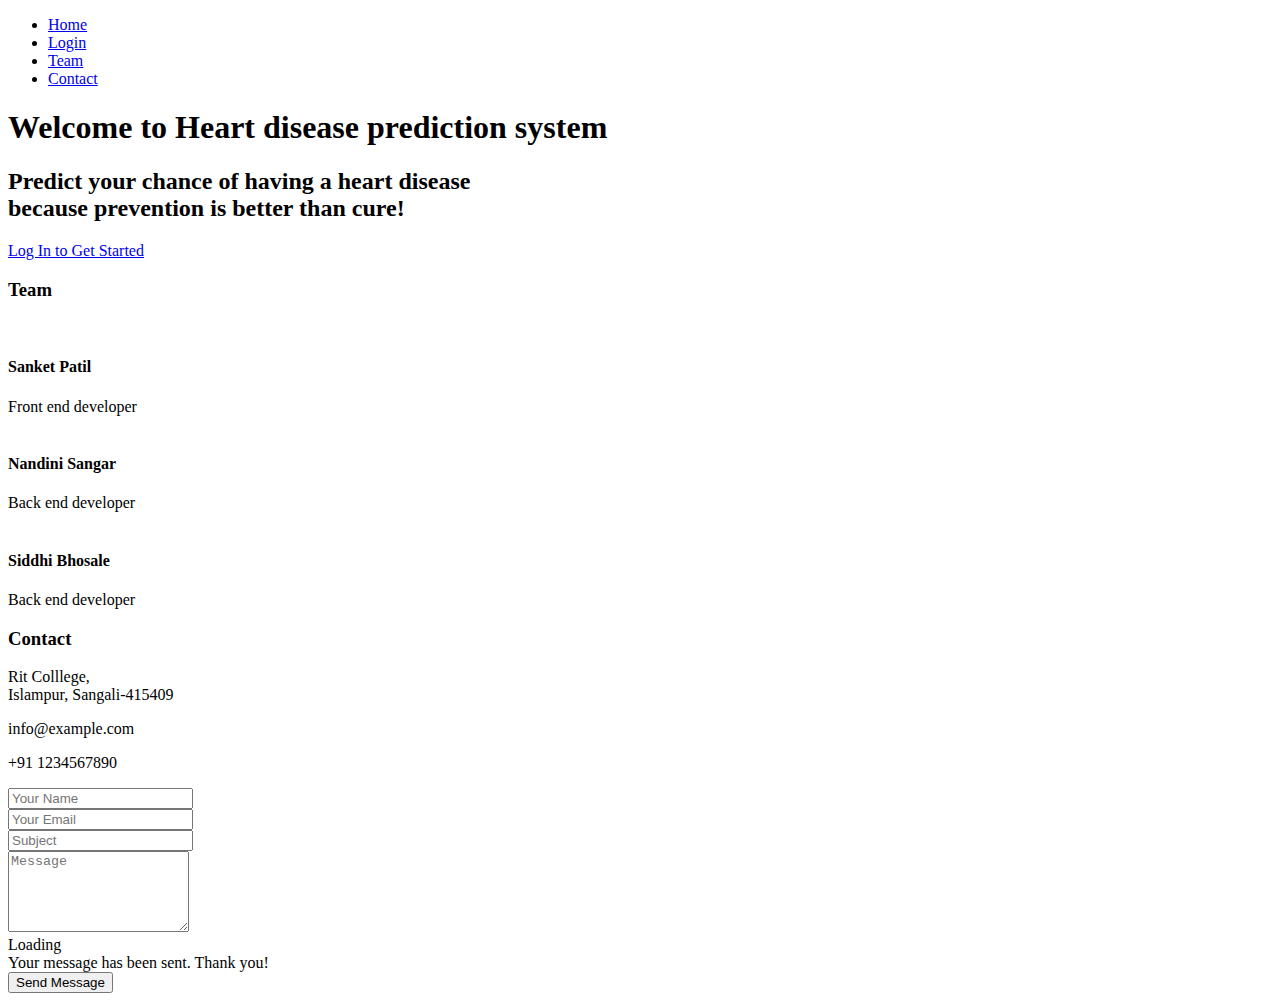
==== home.html @ 2039ea1e "Update home.html" ====
<!DOCTYPE html>
<html>
<head>
    <meta charset='utf-8'>
    <meta http-equiv='X-UA-Compatible' content='IE=edge'>
    <title>Heart Disease Prediction</title>
    <meta name='viewport' content='width=device-width, initial-scale=1'>
    <link rel='stylesheet' type='text/css' media='screen' href='main.css'>
  
    <!-- CSS only -->
<link href="https://cdn.jsdelivr.net/npm/bootstrap@5.2.1/dist/css/bootstrap.min.css" rel="stylesheet" integrity="sha384-iYQeCzEYFbKjA/T2uDLTpkwGzCiq6soy8tYaI1GyVh/UjpbCx/TYkiZhlZB6+fzT" crossorigin="anonymous">
<!-- JavaScript Bundle with Popper -->
<link href="assets/vendor/aos/aos.css" rel="stylesheet">
<link href="assets/vendor/bootstrap/css/bootstrap.min.css" rel="stylesheet">
<link href="assets/vendor/bootstrap-icons/bootstrap-icons.css" rel="stylesheet">
<link href="assets/vendor/boxicons/css/boxicons.min.css" rel="stylesheet">
<link href="assets/vendor/glightbox/css/glightbox.min.css" rel="stylesheet">
<link href="assets/vendor/swiper/swiper-bundle.min.css" rel="stylesheet">

<!-- Template Main CSS File -->
<link href="assets/css/style.css" rel="stylesheet">
<script src="https://cdn.jsdelivr.net/npm/bootstrap@5.2.1/dist/js/bootstrap.bundle.min.js" integrity="sha384-u1OknCvxWvY5kfmNBILK2hRnQC3Pr17a+RTT6rIHI7NnikvbZlHgTPOOmMi466C8" crossorigin="anonymous"></script>
    <!-- <script src='main.js'></script> -->
    <script src="assets/vendor/purecounter/purecounter_vanilla.js"></script>
  <script src="assets/vendor/aos/aos.js"></script>
  <script src="assets/vendor/bootstrap/js/bootstrap.bundle.min.js"></script>
  <script src="assets/vendor/glightbox/js/glightbox.min.js"></script>
  <script src="assets/vendor/isotope-layout/isotope.pkgd.min.js"></script>
  <script src="assets/vendor/swiper/swiper-bundle.min.js"></script>
  <script src="assets/vendor/php-email-form/validate.js"></script>

  <!-- Template Main JS File -->
  <script src="assets/js/main.js"></script>
</head>
<body>
 
  <!-- ======= Header ======= -->
  <header id="header" class="fixed-top d-flex align-items-center header-transparent">
    <div class="container d-flex justify-content-between align-items-center">

      <div id="logo">
        <a href="index.html"></a>
        <!-- Uncomment below if you prefer to use a text logo -->
        <!--<h1><a href="index.html">Regna</a></h1>-->
      </div>

      <nav id="navbar" class="navbar">
        <ul>
          <li><a class="nav-link scrollto active" href="./home.html">Home</a></li>
          <li><a class="nav-link scrollto" href="./project/index.html">Login</a></li>
          <li><a class="nav-link scrollto" href="#team">Team</a></li>
          <li><a class="nav-link scrollto" href="#contact">Contact</a></li>
        </ul>
        <i class="bi bi-list mobile-nav-toggle"></i>
      </nav><!-- .navbar -->
    </div>
  </header><!-- End Header -->

  <!-- ======= Hero Section ======= -->
  <section id="hero">
    <div class="hero-container" data-aos="zoom-in" data-aos-delay="100">
      <h1>Welcome to Heart disease prediction system</h1>
      <h2>Predict your chance of having a heart disease</br> because prevention is better than cure!</h2>
      <a href="./project/index.html" class="btn-get-started">Log In to Get Started</a>
    </div>
  </section><!-- End Hero Section -->

   <!-- ======= Team Section ======= -->
   <section id="team">
    <div class="container" data-aos="fade-up">
      <div class="section-header">
        <h3 class="section-title">Team</h3>
        <!-- <p class="section-description">Sed ut perspiciatis unde omnis iste natus error sit voluptatem accusantium doloremque</p> -->
      </div>
      <div class="row">
        <div class="col-lg-4 col-md-6">
          <div class="member" data-aos="fade-up" data-aos-delay="100">
            <div class="pic"><img src="assets/img/team-1.jpg" alt=""></div>
            <h4>Sanket Patil</h4>
            <span>Front end developer</span>
            <div class="social">
              
              <a href="https://instagram.com/sanket9591"><i class="bi bi-instagram"></i></a>
              <a href=""><i class="bi bi-linkedin"></i></a>
            </div>
          </div>
        </div>

        <div class="col-lg-4 col-md-6">
          <div class="member" data-aos="fade-up" data-aos-delay="200">
            <div class="pic"><img src="assets/img/team-2.jpg" alt=""></div>
            <h4>Nandini Sangar</h4>
            <span>Back end developer</span>
            <div class="social">
              <a href=""><i class="bi bi-twitter"></i></a>
              <a href=""><i class="bi bi-facebook"></i></a>
              <a href=""><i class="bi bi-instagram"></i></a>
              <a href=""><i class="bi bi-linkedin"></i></a>
            </div>
          </div>
        </div>

        <div class="col-lg-4 col-md-6">
          <div class="member" data-aos="fade-up" data-aos-delay="300">
            <div class="pic"><img src="assets/img/team-3.jpg" alt=""></div>
            <h4>Siddhi Bhosale</h4>
            <span>Back end developer</span>
            <div class="social">
              <a href=""><i class="bi bi-twitter"></i></a>
              <a href=""><i class="bi bi-facebook"></i></a>
              <a href=""><i class="bi bi-instagram"></i></a>
              <a href=""><i class="bi bi-linkedin"></i></a>
            </div>
          </div>
        </div>

        

    </div>
  </section>
  <!-- End Team Section -->

   <!-- ======= Contact Section ======= -->
   <section id="contact">
    <div class="container">
      <div class="section-header">
        <h3 class="section-title">Contact</h3>
        <!-- <p class="section-description">Sed ut perspiciatis unde omnis iste natus error sit voluptatem accusantium doloremque</p> -->
      </div>
    </div>

   

    <div class="container mt-5">
      <div class="row justify-content-center">

        <div class="col-lg-3 col-md-4">

          <div class="info">
            <div>
              <i class="bi bi-geo-alt"></i>
              <p>Rit Colllege,<br>Islampur, Sangali-415409</p>
            </div>

            <div>
              <i class="bi bi-envelope"></i>
              <p>info@example.com</p>
            </div>

            <div>
              <i class="bi bi-phone"></i>
              <p>+91 1234567890</p>
            </div>
          </div>

          <div class="social-links">
            <a href="#" class="instagram"><i class="bi bi-instagram"></i></a>
            <a href="#" class="linkedin"><i class="bi bi-linkedin"></i></a>
          </div>

        </div>

        <div class="col-lg-5 col-md-8">
          <div class="form">
            <form action="forms/contact.php" method="post" role="form" class="php-email-form">
              <div class="form-group">
                <input type="text" name="name" class="form-control" id="name" placeholder="Your Name" required>
              </div>
              <div class="form-group mt-3">
                <input type="email" class="form-control" name="email" id="email" placeholder="Your Email" required>
              </div>
              <div class="form-group mt-3">
                <input type="text" class="form-control" name="subject" id="subject" placeholder="Subject" required>
              </div>
              <div class="form-group mt-3">
                <textarea class="form-control" name="message" rows="5" placeholder="Message" required></textarea>
              </div>
              <div class="my-3">
                <div class="loading">Loading</div>
                <div class="error-message"></div>
                <div class="sent-message">Your message has been sent. Thank you!</div>
              </div>
              <div class="text-center"><button type="submit">Send Message</button></div>
            </form>
          </div>
        </div>

      </div>

    </div>
  </section><!-- End Contact Section -->
   
</body>
</html>
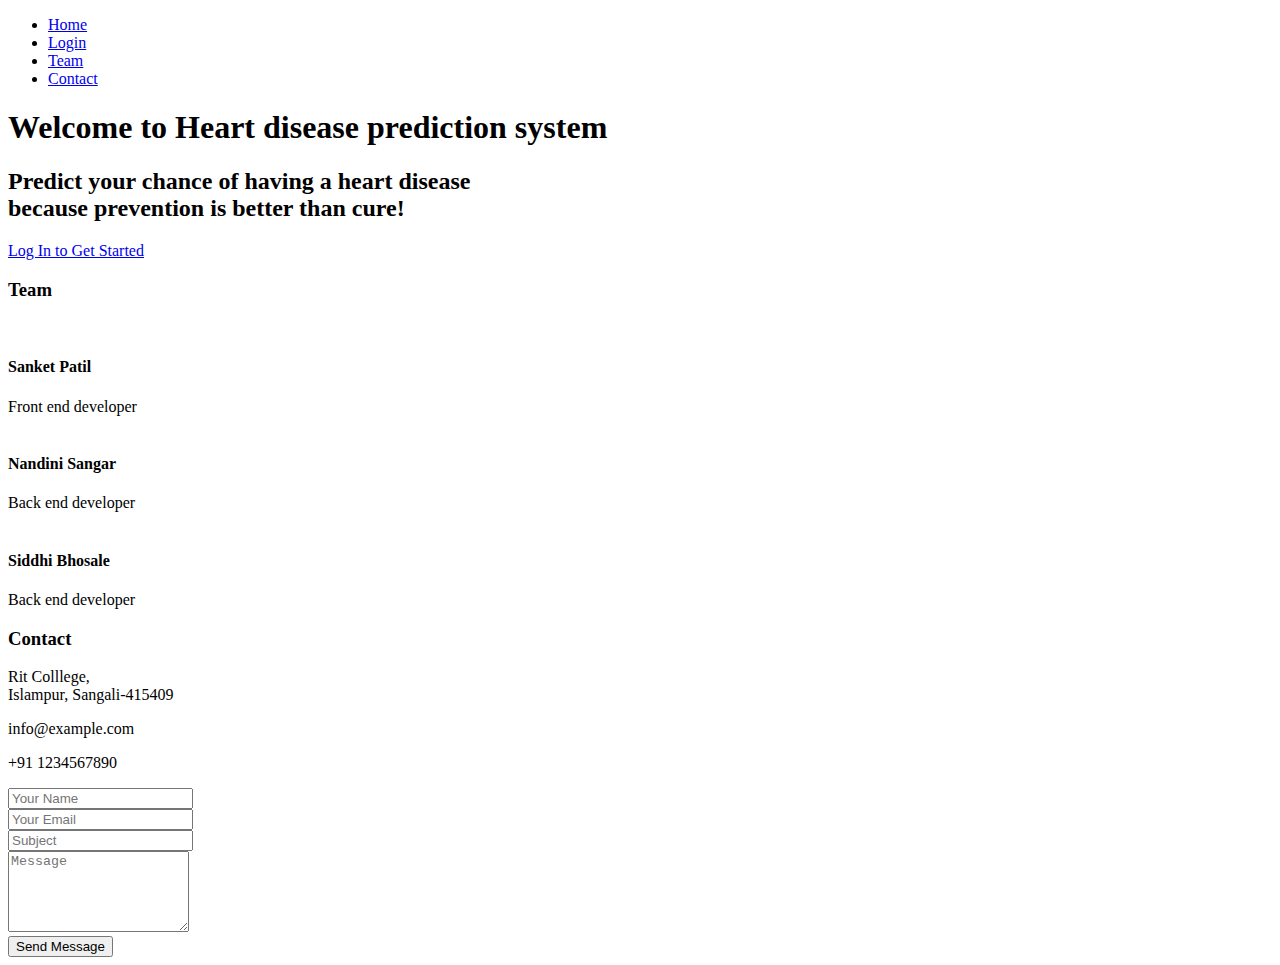
==== commit 7de6b309: "Update home.html" ====
--- a/home.html
+++ b/home.html
@@ -80,7 +80,7 @@
             <span>Front end developer</span>
             <div class="social">
               
-              <a href="https://instagram.com/sanket9591"><i class="bi bi-instagram"></i></a>
+              <a href="https://instagram.com/sanket__9591_"><i class="bi bi-instagram"></i></a>
               <a href=""><i class="bi bi-linkedin"></i></a>
             </div>
           </div>
@@ -162,7 +162,7 @@
 
         <div class="col-lg-5 col-md-8">
           <div class="form">
-            <form action="forms/contact.php" method="post" role="form" class="php-email-form">
+            <form action="https://formsubmit.co/srpatil701@gmail.com" method="post" >
               <div class="form-group">
                 <input type="text" name="name" class="form-control" id="name" placeholder="Your Name" required>
               </div>
@@ -175,11 +175,11 @@
               <div class="form-group mt-3">
                 <textarea class="form-control" name="message" rows="5" placeholder="Message" required></textarea>
               </div>
-              <div class="my-3">
+              <!-- <div class="my-3">
                 <div class="loading">Loading</div>
                 <div class="error-message"></div>
                 <div class="sent-message">Your message has been sent. Thank you!</div>
-              </div>
+              </div> -->
               <div class="text-center"><button type="submit">Send Message</button></div>
             </form>
           </div>
